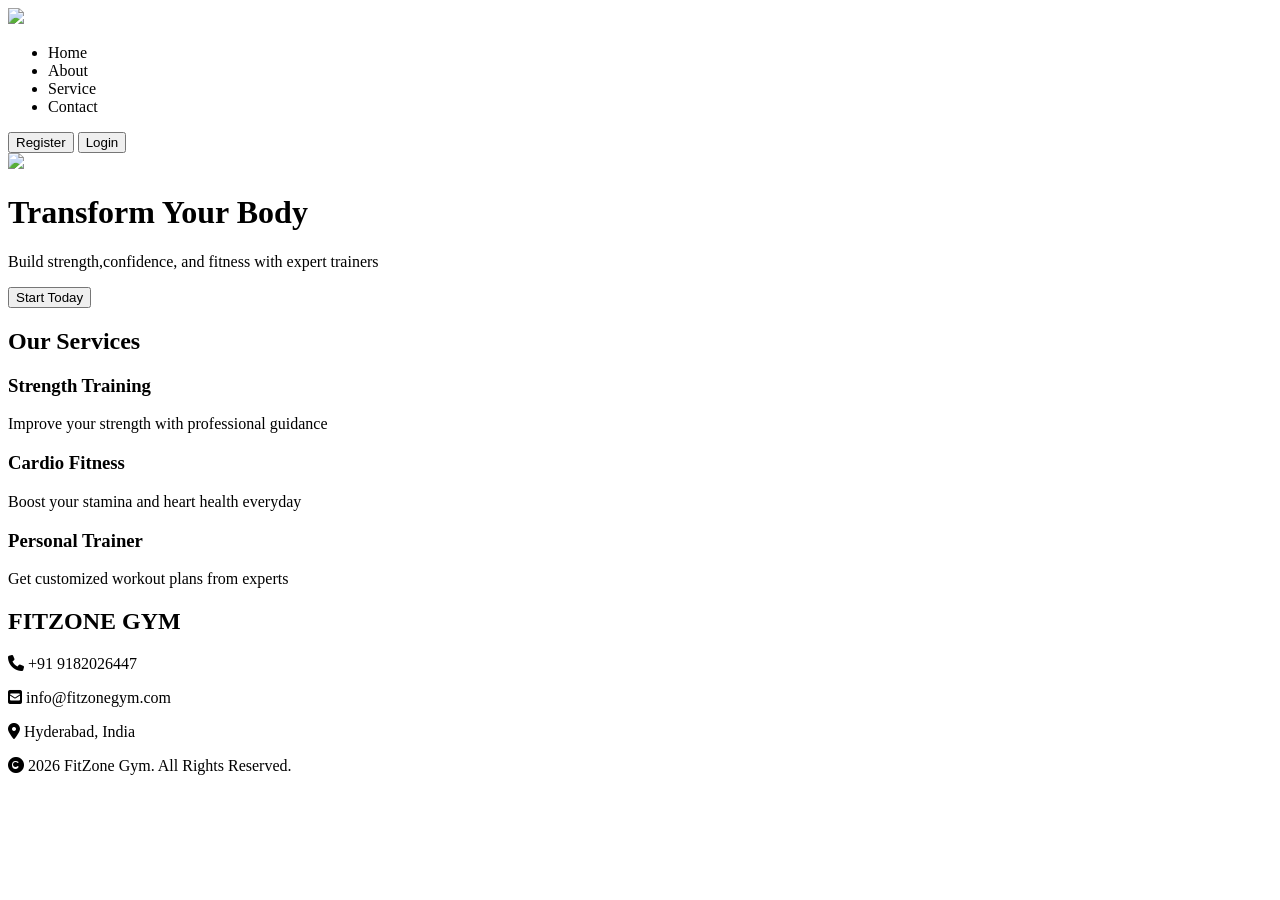
==== index.html @ 0e166532 "fixed index files" ====
<!DOCTYPE html>
<html lang="en">

<head>
    <meta charset="UTF-8">
    <meta name="viewport" content="width=device-width, initial-scale=1.0">
    <title>Gym website</title>
    <link rel="stylesheet" href="https://cdnjs.cloudflare.com/ajax/libs/font-awesome/6.5.1/css/all.min.css">
    <link rel="stylesheet" href="gym.css">
</head>

<body>
    <!----------Navbar------------>

    <header>
        <div class="container">
            <div class="navbar">
                <div class="img-container1">
                    <img class="logo"
                        src="https://encrypted-tbn0.gstatic.com/images?q=tbn:ANd9GcR5Ktjo1N7rb5sU2MDvdIC8IamlzdqvDdmACw&s">
                </div>

                <ul class="list-items">
                    <li>Home</li>
                    <li>About</li>
                    <li>Service</li>
                    <li>Contact</li>
                </ul>

                <div class="buttons-container">
                    <button class="btn1">Register</button>
                    <button class="btn2">Login</button>
                </div>
            </div>
        </div>
    </header>

    <!-------Home------------>

    <Home>
        <div class="section-container">
            <div class="img-container2">
                <img class="gym-img"
                    src="https://static.vecteezy.com/system/resources/thumbnails/059/163/776/small/a-modern-gym-interior-at-sunset-featuring-dumbbells-and-fitness-equipment-photo.jpeg">
                <div class="text-container">
                    <h1 class="heading">Transform Your Body</h1>
                    <p class="text">Build strength,confidence, and fitness with expert trainers </p>
                    <button class="btn3">Start Today</button>
                </div>
            </div>
        </div>
    </Home>

    <!-------Service----------->

    <service>
        
        <div class="service-container">
            <div class="heading-container">
                <h2 class="service-heading">Our Services</h2>
            </div>

            <div class="cards-container">
                <div class="card">
                    <h3 class="card-heading">Strength Training</h3>
                    <p>Improve your strength with professional guidance</p>
                </div>

                <div class="card">
                    <h3 class="card-heading">Cardio Fitness</h3>
                    <p>Boost your stamina and heart health everyday</p>
                </div>
                <div class="card">
                    <h3 class="card-heading">Personal Trainer</h3>
                    <p>Get customized workout plans from experts</p>
                </div>
            </div>
        </div>

    </service>
            
            <!---------Footer-------->

    <footer>
        <div class="footer">
            <h2>FITZONE GYM</h2>
        </div>

        <div class="footer-contact">
            <div class="contact-box">
                <p><i class="fa-solid fa-phone"></i> +91 9182026447</p>
            </div>

            <div class="contact-box">
                <p><i class="fa-solid fa-square-envelope"></i> info@fitzonegym.com</p>
            </div>

            <div class="contact-box">
                <p><i class="fa-solid fa-location-dot"></i> Hyderabad, India</p>
            </div>
        </div>



        <div class="footer-bottom">
            <p><i class="fa-solid fa-copyright"></i> 2026 FitZone Gym. All Rights Reserved.</p>
        </div>
    </footer>


</body>
</html>
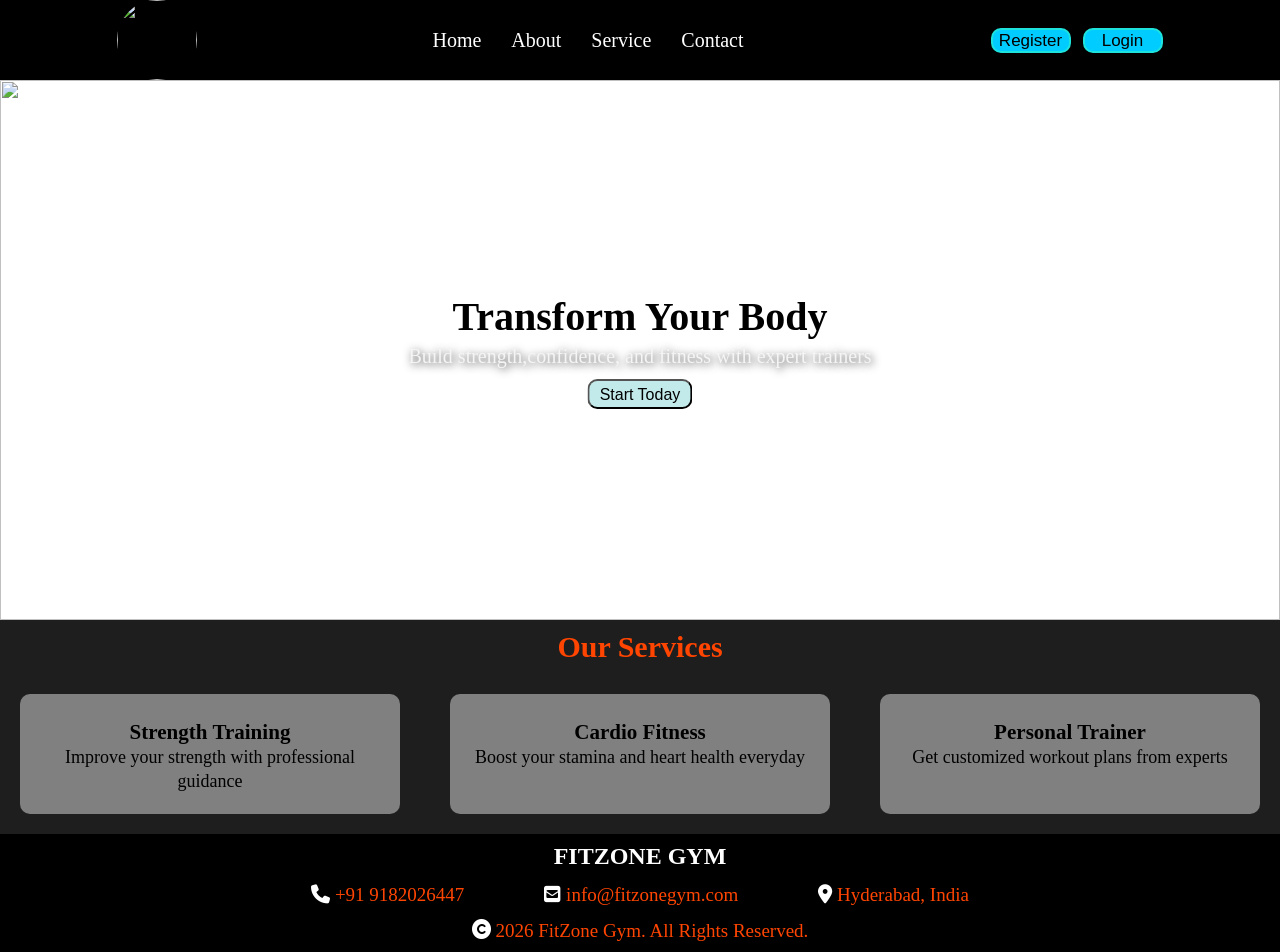
==== commit f7121ff1: "fixed index files" ====
--- a/index.html
+++ b/index.html
@@ -6,7 +6,7 @@
     <meta name="viewport" content="width=device-width, initial-scale=1.0">
     <title>Gym website</title>
     <link rel="stylesheet" href="https://cdnjs.cloudflare.com/ajax/libs/font-awesome/6.5.1/css/all.min.css">
-    <link rel="stylesheet" href="gym.css">
+    <link rel="stylesheet" href="style.css">
 </head>
 
 <body>
--- a/style.css
+++ b/style.css
@@ -0,0 +1,249 @@
+*{
+  margin: 0;
+  padding: 0;
+  box-sizing: border-box;
+}
+
+.navbar{
+  background-color: black;
+  color: white;
+  display: flex;
+  justify-content: space-around;
+}
+
+.img-container1{
+  width: 80px;
+  height: 80px;
+}
+
+.logo{
+  width: 100%;
+  height: 100%;
+  object-fit: cover;
+  border-radius: 40px;
+  display: block;
+}
+
+.list-items{
+  font-size: 20px;
+  list-style: none;
+  display: flex;
+  gap: 30px;
+  justify-content: center;
+  align-items: center;
+  cursor: pointer;
+}
+
+.buttons-container{
+  display: flex;
+  justify-content: center;
+  align-items: center;
+}
+
+.btn1{
+  font-size: 17px;
+  margin-left: 12px;
+  padding: 1px;
+  cursor: pointer;
+  width: 80px;
+  height: 25px;
+  border-radius: 10px;
+  background-color:rgb(0, 204, 255);
+  border-width: 2px;
+  border:2px solid #1ee3dc
+}
+
+.btn2{
+  font-size: 17px;
+  padding: 1px;
+  margin-left: 12px;
+  cursor: pointer;
+  width: 80px;
+  height: 25px;
+  background-color:rgb(0, 204, 255);
+  border-radius: 10px;
+  border-width: 2px;
+  border:2px solid #1ee3dc
+}
+
+.btn1:hover,.btn2:hover{
+  background-color: orange;
+  color: black;
+  transition: 0.4s;
+  transform: scale(1.10);
+}
+
+ /* hero section*/
+ .section-container{
+  width: 100%;
+  height: 60vh;
+  position: relative;
+ }
+
+ .img-container2{
+  width: 100%;
+  height: 60vh;
+  overflow: hidden;
+  }
+
+ .gym-img{
+  width: 100%;
+  height: 60vh;
+  object-fit: cover;
+}
+
+.text-container{
+  position: absolute;
+  top: 50%;
+  left: 50%;
+  transform: translate(-50%,-50%);
+  text-align: center;
+  font-size: 20px;
+  line-height: 1.3;
+}
+
+.heading{
+  color:black ;
+}
+
+.text{
+  color:#f5f5f5;
+  text-shadow: 2px 2px 8px rgba(0,0,0,0.8);
+}
+
+.btn3{
+  width: 105px;
+  height: 30px;
+  padding: 5px;
+  border-radius: 10px;
+  margin-top: 10px;
+  cursor: pointer;
+  font-size: 16px;
+  background-color: rgb(195, 234, 234);
+}
+
+.btn3:hover{
+  background-color: orange;
+  color: black;
+  transition: 0.4s;
+  transform: scale(1.10);
+}
+
+                    /* service section*/
+
+.section-container{
+  display: flex;
+  justify-content: center;
+  align-items: center;
+}
+
+.heading-container{
+  display: flex;
+  flex-direction: row;
+  justify-content: center;
+  align-items: center;
+  background-color: #1e1e1e;
+}
+  
+.service-heading{
+  color: orangered;
+  text-align: center;
+  font-size: 30px;
+  padding: 10px;
+}
+
+.cards-container{
+  display: flex;
+  flex-direction: row;
+  justify-content: center;
+  gap: 50px;
+  background-color: #1e1e1e;
+  padding:20px ;
+}
+
+.card{
+ background:grey;
+ text-align: center;
+  width: 450px;
+  height: 120px;
+  line-height: 1.3;
+  font-size: 18px;
+  padding: 25px;
+  border-radius: 10px;
+  cursor: pointer;
+}
+
+.card:hover{
+  transform: scale(1.05);
+}
+
+.card-heading{
+  color: black;
+}
+
+          /* footer */
+
+.footer{
+  text-align: center;
+  background-color: black;
+  color: white;
+  line-height: 1.9;
+}
+
+.footer-contact{
+  color: orangered;
+  display: flex;
+  justify-content: center;
+  align-items: center;
+  gap: 80px;
+  line-height: 1.6;
+  background-color:black; 
+  font-size: 19px;
+  cursor: pointer;
+}
+
+i{
+  color:white;
+}
+
+.footer-bottom{
+  color: orangered;
+  display: flex;
+  justify-content: center;
+  align-items: center;
+  background-color: black;
+  font-size: 19px;
+  padding: 10px;
+}
+
+
+       /* Mobile view*/
+/*
+
+@media (min-width:320px) and (max-width:767px){
+  .navbar{
+  flex-direction: column;
+  
+  align-items: center;
+  padding: 10px;
+  
+
+}
+.img-container1{
+  width:60px;
+  height: 60px;
+
+}
+
+.logo-img{
+  padding: 5px;
+}
+.list-items{
+  font-size: 19px;
+}
+.btn1,.btn2{
+  font-size :15px; 
+}
+
+}
+*/
